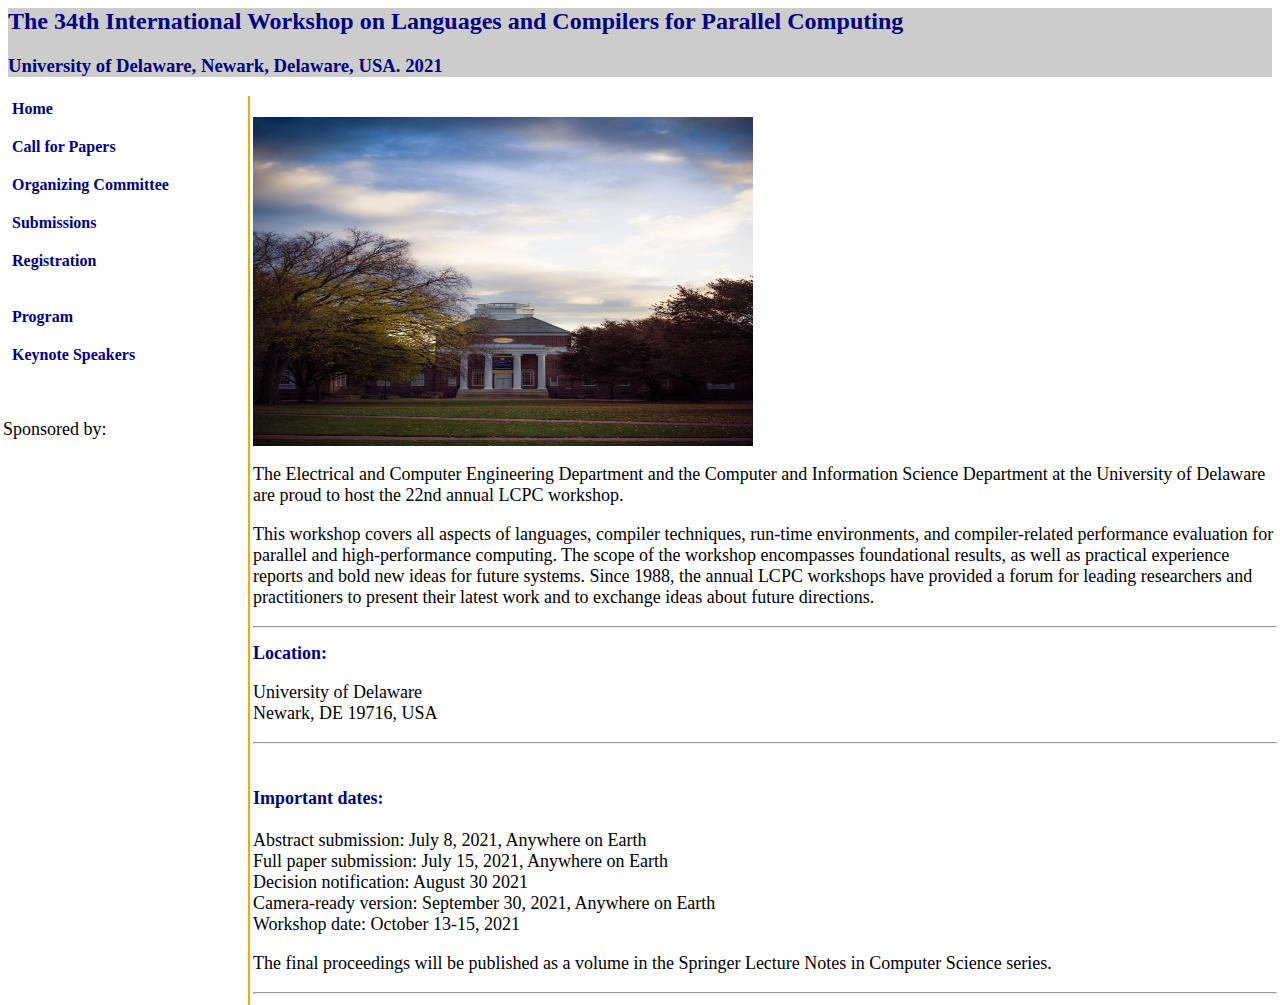
==== index.html @ f3d46bb6 "index" ====
<!DOCTYPE html PUBLIC "-//W3C//DTD HTML 4.01 Transitional//EN">
<html>
<head>
	<meta charset=“UTF-8”>
	<meta name=“viewport” content=“width=device-width, initial-scale=1.0”>
	<meta http-equiv=“X-UA-Compatible” content=“ie=edge”>
  	<link rel="stylesheet" type="text/css" href="./frameSimulate.css">
	<title>LCPC 2021</title>
  <style type="text/css">
<!--
.style1 {
	font-size: 18px
}
.style2 {
	font-size: 18px;
	font-weight: bold;
	color: #000080;
}
.style3 {	color: #FF0000;
	font-weight: bold;
}
-->
  </style>
</head>
<body>
<!-- Top Header portion of page - remains unchanged -->
<div id="mastHead">
<h2>The 34th International Workshop on Languages and Compilers for Parallel Computing<br>
  </h2>
<h3>
University of Delaware, Newark, Delaware, USA. 2021<br>
</h3>
</div>
<!-- Left section of page - acts as link Index for pages,
text in this section seldom changes. -->
<div id="linkIndex">
<a href="index.html">Home</a><br>
<a href="lcpc-cfp.pdf">Call for Papers</a> <br>
<a href="committee.html">Organizing Committee</a><br>
<a href="submission.html">Submissions</a> <br>
<a href="registration.html">Registration</a><br>
<!-- <a href="hotel.html">Hotel and Transportation</a> --><br>
<a href="program.html">Program</a><br>
<a href="keynote.html">Keynote Speakers</a><br>
<!-- <a href="tutorial.html">Tutorial</a> --><br>
<p class="style1">Sponsored by:</p>
</div>
<!-- Main content box of page - acts as the "frame" in this design -->
<div id="contentsBox">
  <p class="style1"><img src="memorial.jpg" alt="University of Delaware Campus" width="500" height="329"></p>
  <p class="style1">The Electrical and Computer Engineering Department and the Computer and Information Science Department at the University of Delaware are proud to host the 22nd annual LCPC workshop. </p>
  <p class="style1">This workshop covers all aspects of languages, compiler techniques, run-time environments, and compiler-related performance evaluation for parallel and high-performance computing. The scope of the workshop encompasses foundational results, as well as practical experience reports and bold new ideas for future systems. Since 1988, the annual LCPC workshops have provided a forum for leading researchers and practitioners to present their latest work and to exchange ideas about future directions.</p>
  <hr>
  <h2 class="style2">Location:</h2>
  <p class="style1">
    University of Delaware<br>
	  Newark, DE 19716, USA</p>
  </p>
  <hr><br>
  <p class="style1"><strong class="style2">Important dates:</strong><br>
    <br>
    Abstract submission: July 8, 2021, Anywhere on Earth <br>
    Full paper submission: July 15, 2021, Anywhere on Earth <br>
    Decision notification: August 30 2021<br>
    Camera-ready version: September 30, 2021, Anywhere on Earth<br>
    Workshop date: October 13-15, 2021<br>
  </p>
  <p class="style1">The final proceedings will be published as a volume in the Springer Lecture Notes in Computer Science series. </p>
  <hr>
</div>
</body>
</html>
---- frameSimulate.css ----
#mastHead { position: static;
           top: 0px;
           left: 0px;
           width: 100%;
           height: auto;
           background-color: #CCC;
			border:none;
            color: navy;
            text-align: left;

            }
#linkIndex{ position: absolute;
            left: 0px;
			top: 0px
            width: 20%;
			float: left;
            padding: 3px;
			border:none;
            padding-bottom: 150px;
 }
#contentsBox{ position: absolute; 
              right: 0px; 
			  width: 80%;
			  float: left;
              padding: 3px 3px;
			  border:none;
              border-left: 2px solid orange; }
#placeholder1 {clear: both;}

/*redefine linkIndex for pretty links*/
#linkIndex>a{ display: block;
              padding: 1px 1px;
		   	  padding-left: 8px;
              font-weight: bold;
              font-size: 100%;
			  color: navy;
              border-left: 1px solid #fff;}

/*New style rules for Improvements page*/
#linkIndex>a,#linkIndex>a:link{ text-decoration:none; }
#linkIndex>a:visited{ color: green; }
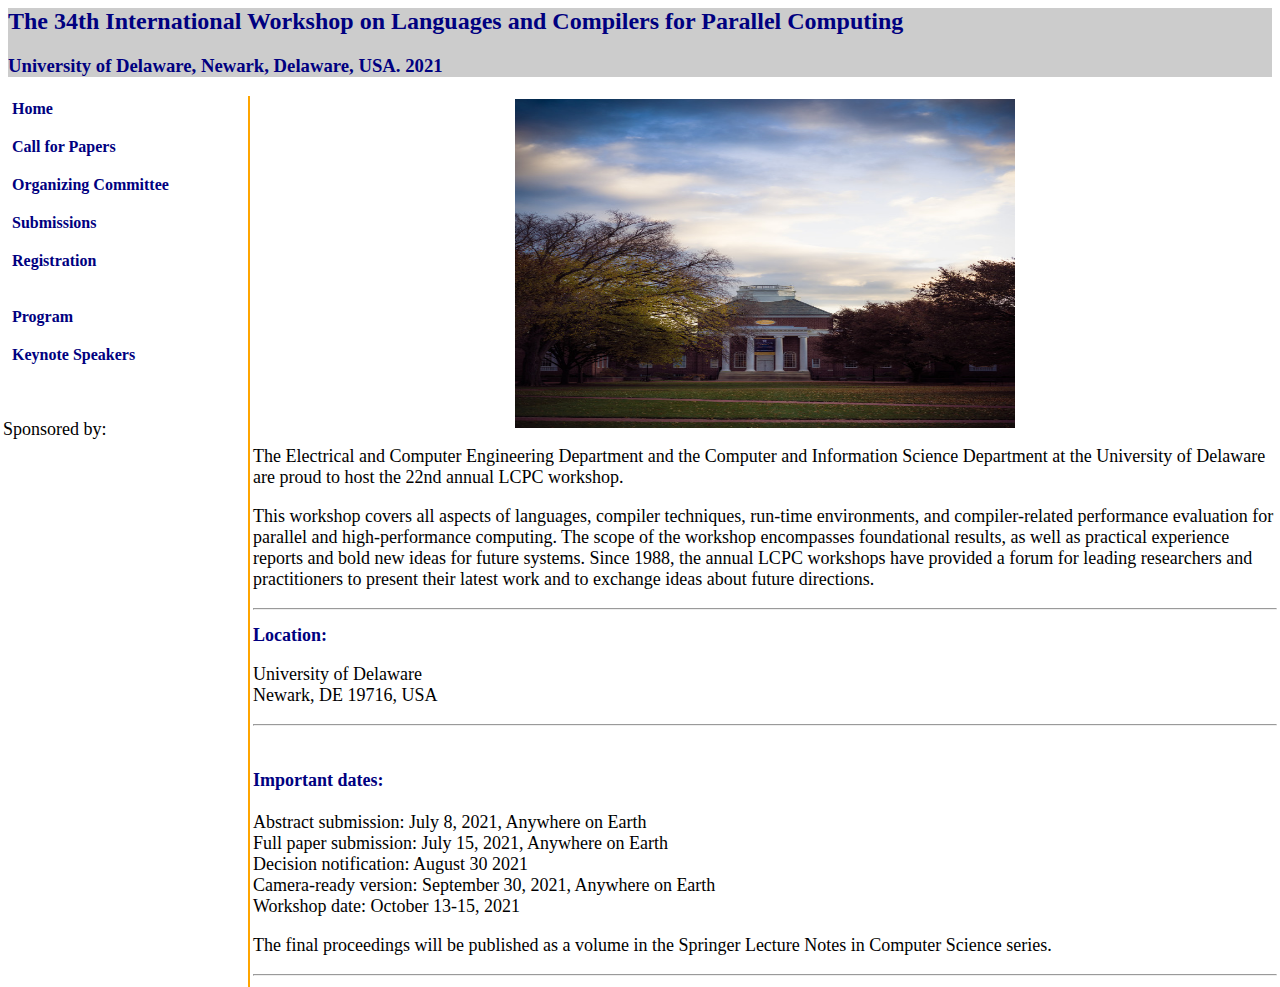
==== commit f919e2e0: "index" ====
--- a/index.html
+++ b/index.html
@@ -18,6 +18,10 @@
 }
 .style3 {	color: #FF0000;
 	font-weight: bold;
+}
+.image-container {
+  display: flex;
+  justify-content: center;
 }
 -->
   </style>
@@ -47,7 +51,12 @@
 </div>
 <!-- Main content box of page - acts as the "frame" in this design -->
 <div id="contentsBox">
-  <p class="style1"><img src="memorial.jpg" alt="University of Delaware Campus" width="500" height="329"></p>
+
+<div class="image-container">
+  <img src="memorial.jpg" alt="University of Delaware Campus" width="500" height="329"/>
+</div>
+
+  <!-- <p class="style1"><img src="memorial.jpg" alt="University of Delaware Campus" width="500" height="329"></p> -->
   <p class="style1">The Electrical and Computer Engineering Department and the Computer and Information Science Department at the University of Delaware are proud to host the 22nd annual LCPC workshop. </p>
   <p class="style1">This workshop covers all aspects of languages, compiler techniques, run-time environments, and compiler-related performance evaluation for parallel and high-performance computing. The scope of the workshop encompasses foundational results, as well as practical experience reports and bold new ideas for future systems. Since 1988, the annual LCPC workshops have provided a forum for leading researchers and practitioners to present their latest work and to exchange ideas about future directions.</p>
   <hr>
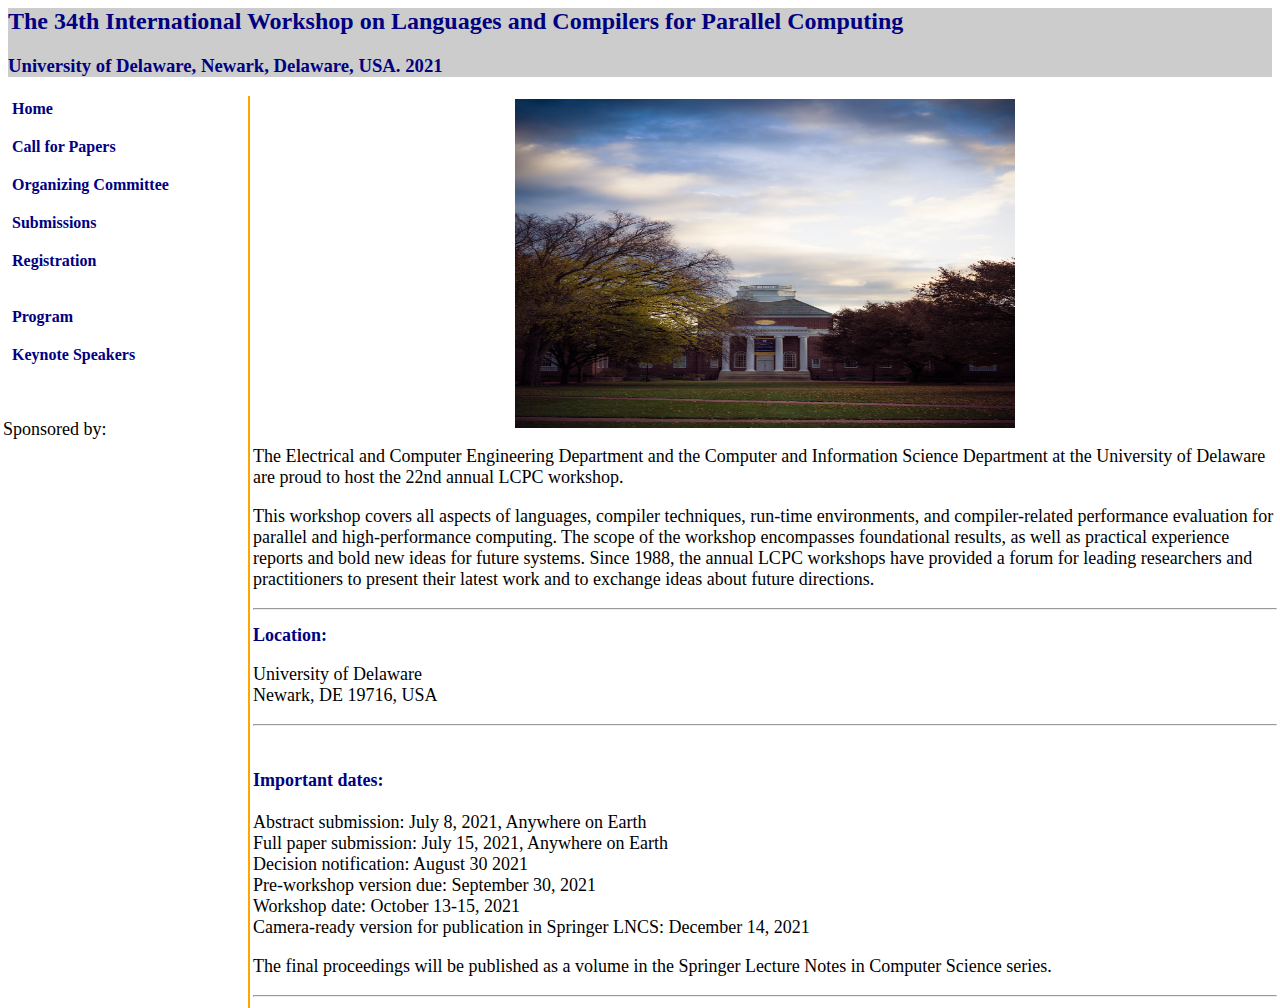
==== commit 567d0eca: "cfp" ====
--- a/index.html
+++ b/index.html
@@ -71,8 +71,9 @@
     Abstract submission: July 8, 2021, Anywhere on Earth <br>
     Full paper submission: July 15, 2021, Anywhere on Earth <br>
     Decision notification: August 30 2021<br>
-    Camera-ready version: September 30, 2021, Anywhere on Earth<br>
+    Pre-workshop version due: September 30, 2021<br>
     Workshop date: October 13-15, 2021<br>
+    Camera-ready version for publication in Springer LNCS: December 14, 2021 <br>
   </p>
   <p class="style1">The final proceedings will be published as a volume in the Springer Lecture Notes in Computer Science series. </p>
   <hr>
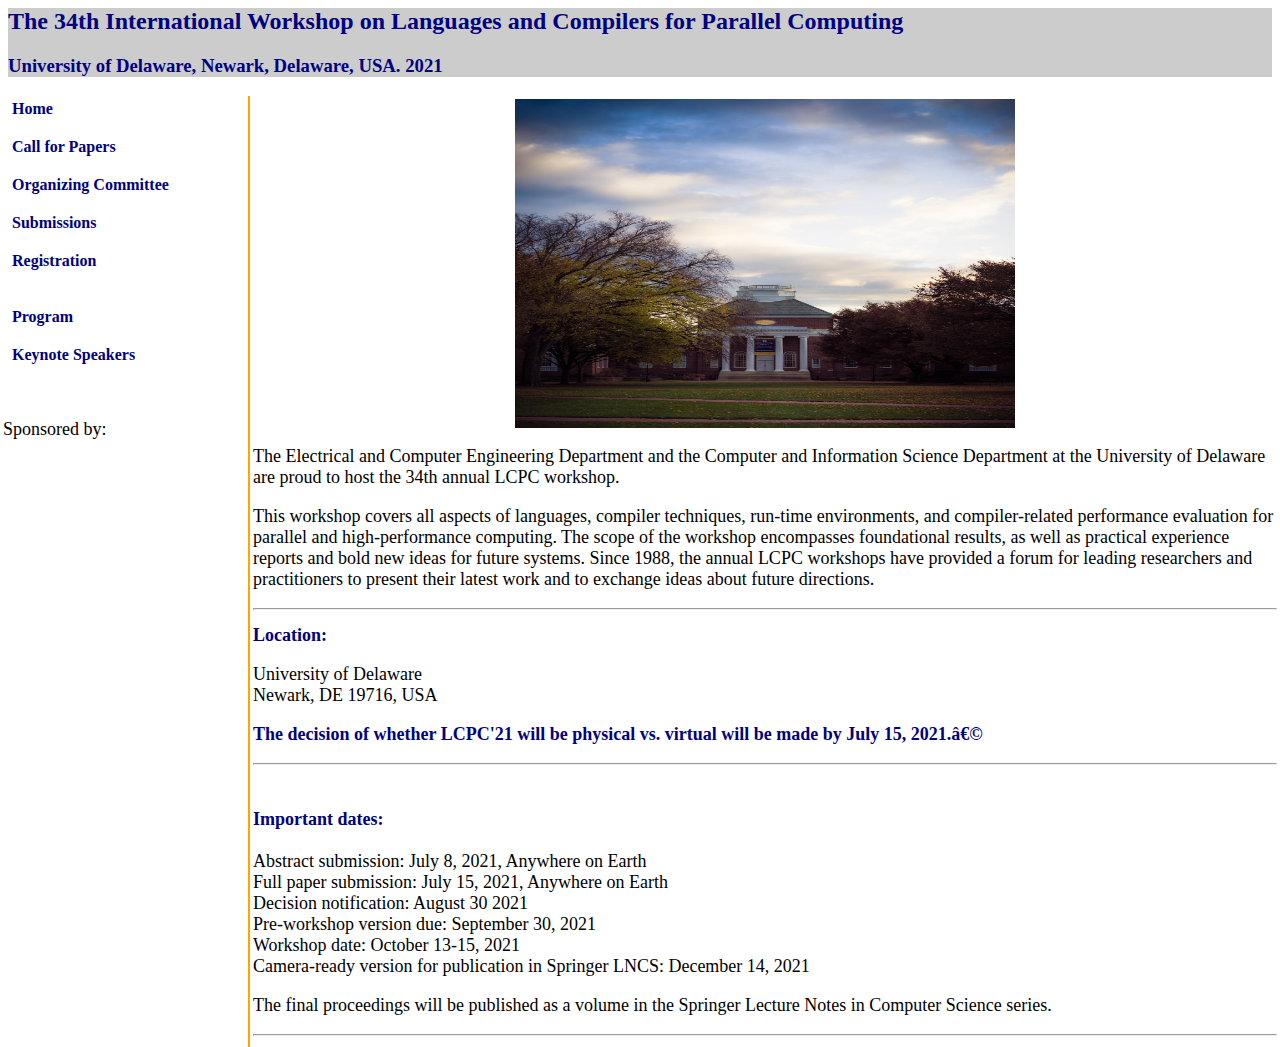
==== commit 52b34a4c: "physical vs. virtual" ====
--- a/index.html
+++ b/index.html
@@ -39,7 +39,7 @@
 text in this section seldom changes. -->
 <div id="linkIndex">
 <a href="index.html">Home</a><br>
-<a href="lcpc-cfp.pdf">Call for Papers</a> <br>
+<a href="cfp.html">Call for Papers</a> <br>
 <a href="committee.html">Organizing Committee</a><br>
 <a href="submission.html">Submissions</a> <br>
 <a href="registration.html">Registration</a><br>
@@ -57,13 +57,17 @@
 </div>
 
   <!-- <p class="style1"><img src="memorial.jpg" alt="University of Delaware Campus" width="500" height="329"></p> -->
-  <p class="style1">The Electrical and Computer Engineering Department and the Computer and Information Science Department at the University of Delaware are proud to host the 22nd annual LCPC workshop. </p>
+  <p class="style1">The Electrical and Computer Engineering Department and the Computer and Information Science Department at the University of Delaware are proud to host the 34th annual LCPC workshop. </p>
   <p class="style1">This workshop covers all aspects of languages, compiler techniques, run-time environments, and compiler-related performance evaluation for parallel and high-performance computing. The scope of the workshop encompasses foundational results, as well as practical experience reports and bold new ideas for future systems. Since 1988, the annual LCPC workshops have provided a forum for leading researchers and practitioners to present their latest work and to exchange ideas about future directions.</p>
   <hr>
   <h2 class="style2">Location:</h2>
   <p class="style1">
     University of Delaware<br>
 	  Newark, DE 19716, USA</p>
+  </p>
+  <p class="style2">
+	The decision of whether LCPC'21 will be physical vs. virtual will be made by July 15, 2021. +
   </p>
   <hr><br>
   <p class="style1"><strong class="style2">Important dates:</strong><br>
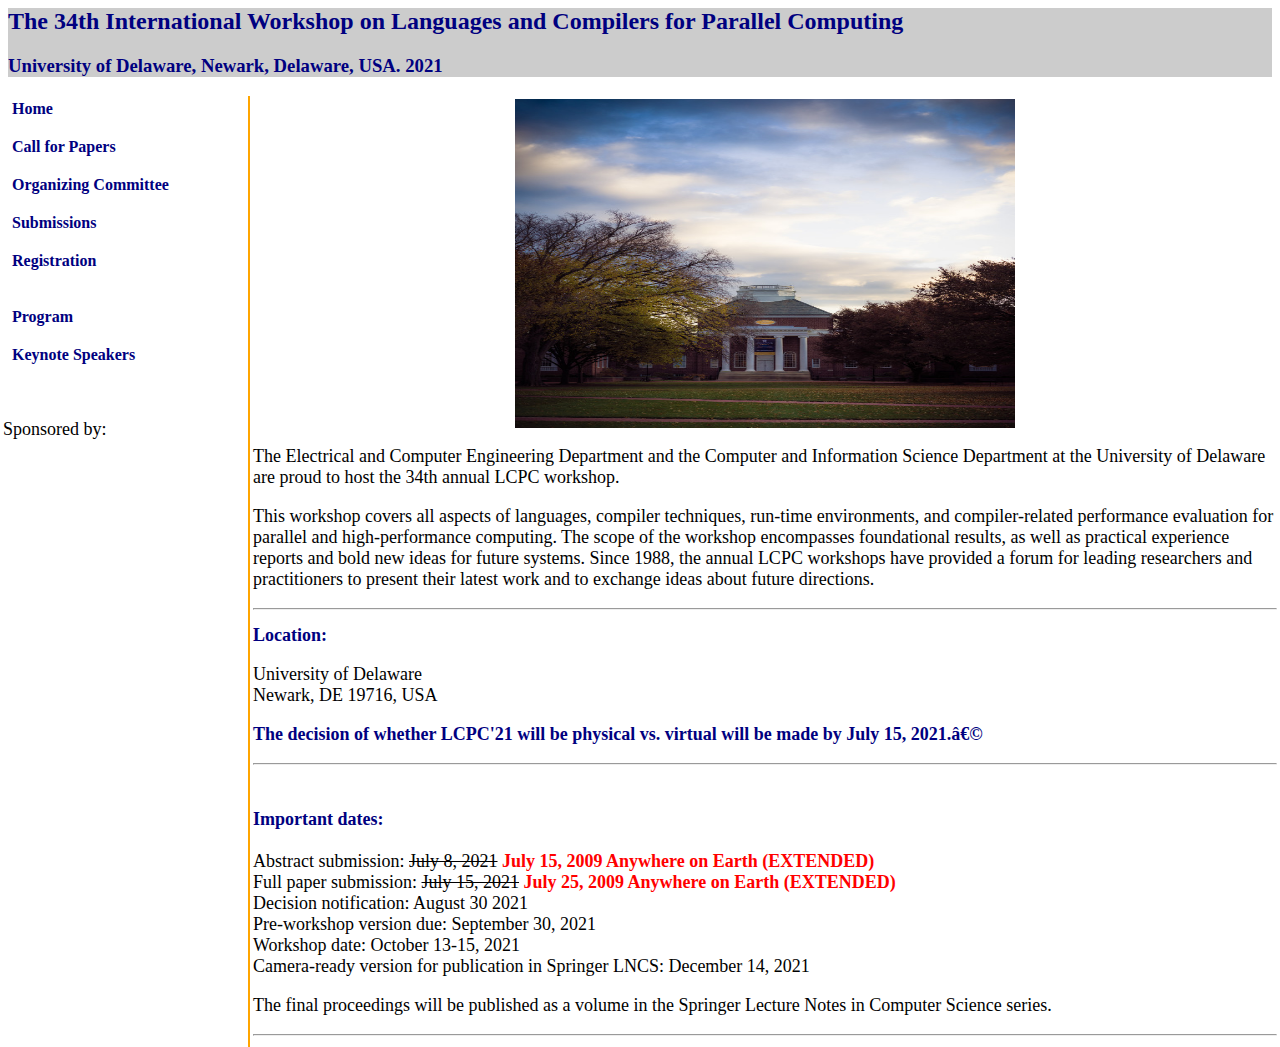
==== commit 35e5a176: "deadline extensions." ====
--- a/index.html
+++ b/index.html
@@ -72,8 +72,8 @@
   <hr><br>
   <p class="style1"><strong class="style2">Important dates:</strong><br>
     <br>
-    Abstract submission: July 8, 2021, Anywhere on Earth <br>
-    Full paper submission: July 15, 2021, Anywhere on Earth <br>
+    Abstract submission: <s>July 8, 2021</s> <span class="style3"> July 15, 2009 Anywhere on Earth (EXTENDED)</span> <br>
+    Full paper submission: <s>July 15, 2021</s><span class="style3"> July 25, 2009 Anywhere on Earth (EXTENDED)</span> <br>
     Decision notification: August 30 2021<br>
     Pre-workshop version due: September 30, 2021<br>
     Workshop date: October 13-15, 2021<br>
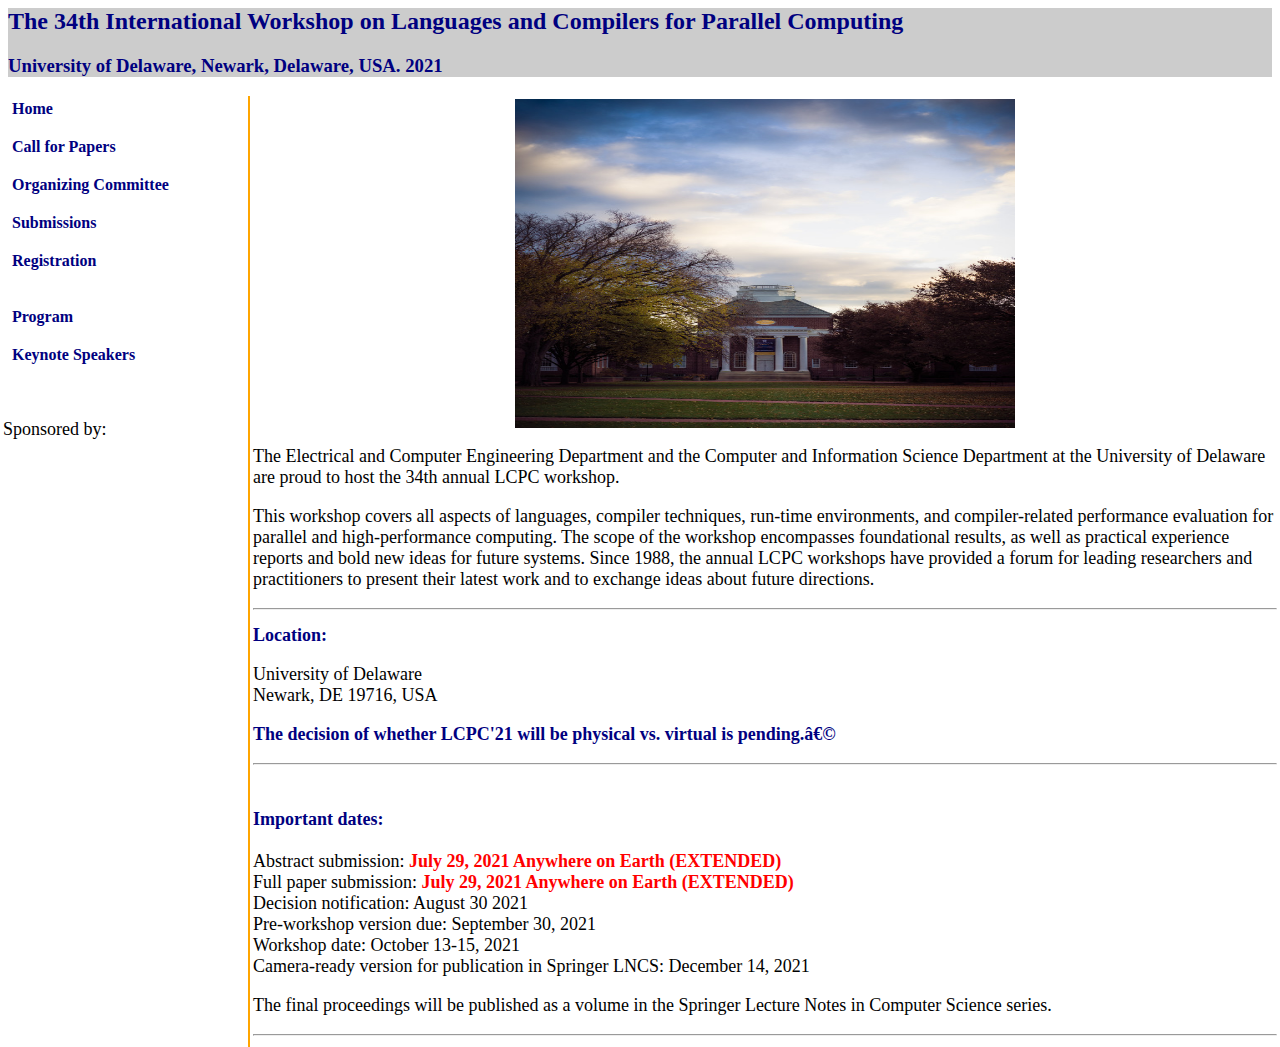
==== commit c7dead65: "virtual vs. physical" ====
--- a/index.html
+++ b/index.html
@@ -66,14 +66,14 @@
 	  Newark, DE 19716, USA</p>
   </p>
   <p class="style2">
-	The decision of whether LCPC'21 will be physical vs. virtual will be made by July 15, 2021. +	The decision of whether LCPC'21 will be physical vs. virtual is pending.  
   </p>
   <hr><br>
   <p class="style1"><strong class="style2">Important dates:</strong><br>
     <br>
-    Abstract submission: <s>July 8, 2021</s> <span class="style3"> July 15, 2009 Anywhere on Earth (EXTENDED)</span> <br>
-    Full paper submission: <s>July 15, 2021</s><span class="style3"> July 25, 2009 Anywhere on Earth (EXTENDED)</span> <br>
+    Abstract submission: <span class="style3"> July 29, 2021 Anywhere on Earth (EXTENDED)</span> <br>
+    Full paper submission: <span class="style3"> July 29, 2021 Anywhere on Earth (EXTENDED)</span> <br>
     Decision notification: August 30 2021<br>
     Pre-workshop version due: September 30, 2021<br>
     Workshop date: October 13-15, 2021<br>
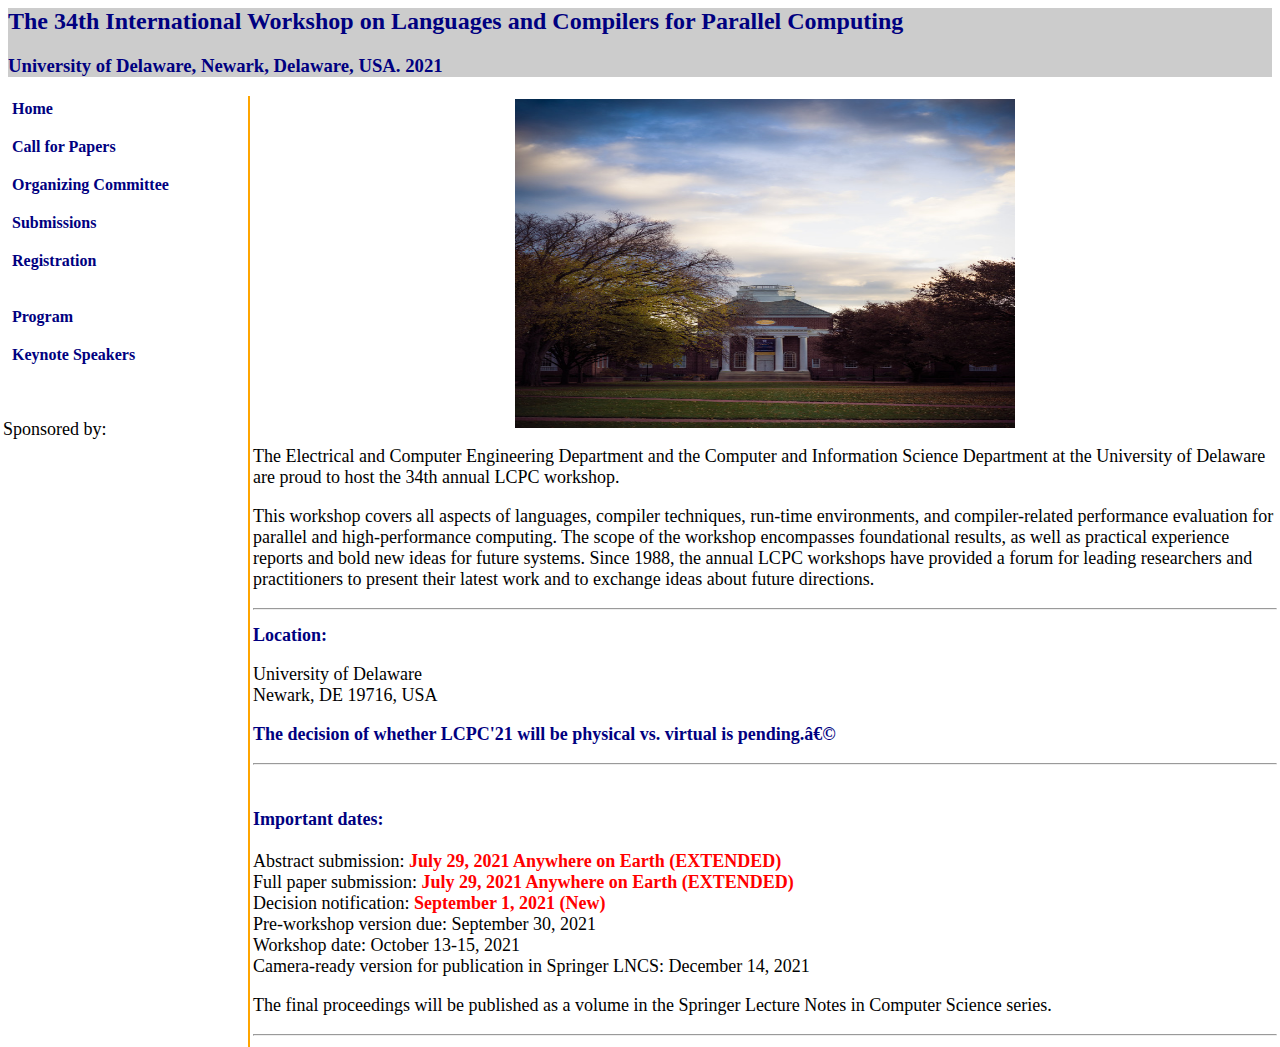
==== commit 59faceb3: "New date." ====
--- a/index.html
+++ b/index.html
@@ -74,7 +74,7 @@
     <br>
     Abstract submission: <span class="style3"> July 29, 2021 Anywhere on Earth (EXTENDED)</span> <br>
     Full paper submission: <span class="style3"> July 29, 2021 Anywhere on Earth (EXTENDED)</span> <br>
-    Decision notification: August 30 2021<br>
+    Decision notification: <span class="style3"> September 1, 2021 (New) </span><br>
     Pre-workshop version due: September 30, 2021<br>
     Workshop date: October 13-15, 2021<br>
     Camera-ready version for publication in Springer LNCS: December 14, 2021 <br>
